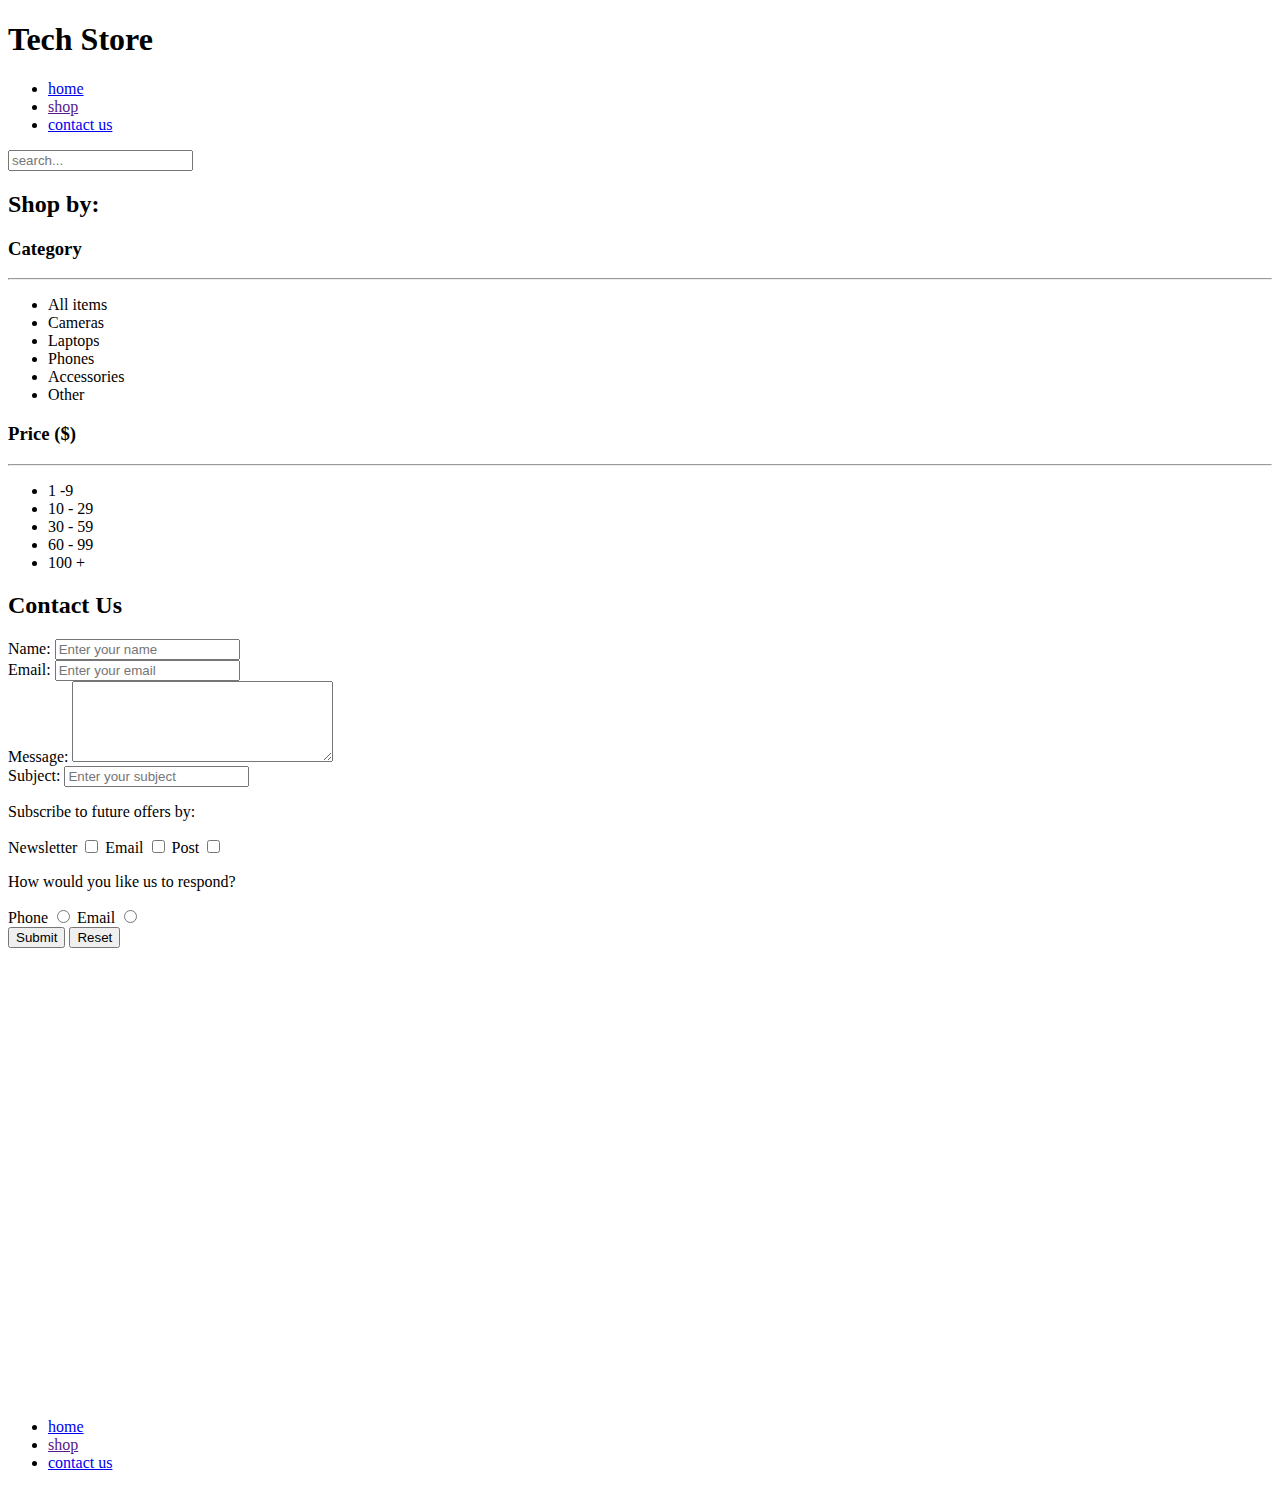
==== contact.html @ 78a3a3fe "add HTML structure" ====
<!DOCTYPE html>
<html lang="en">
<head>
    <meta charset="UTF-8">
    <title>Tech Store</title>
</head>
<body>

    <!--
        TODO:
        1/ Create shop.html page
        2/ Add CSS styling

    -->
    <header>
        <h1>Tech Store</h1>
        <nav>
            <ul>
                <li><a href="index.html">home</a></li>
                <li><a href="">shop</a></li>
                <li><a href="contact.html">contact us</a></li>
            </ul>
        </nav>
        <input type="search" placeholder="search...">
    </header>

    <aside>
        <h2>Shop by:</h2>
        <section>
            <h3>Category</h3>
            <hr>
            <ul>
                <li>All items</li>
                <li>Cameras</li>
                <li>Laptops</li>
                <li>Phones</li>
                <li>Accessories</li>
                <li>Other</li>
            </ul>
        </section>

        <section>
            <h3>Price <span>($)</span></h3>
            <hr>
            <ul>
                <li>1 -9</li>
                <li>10 - 29</li>
                <li>30 - 59</li>
                <li>60 - 99</li>
                <li>100 +</li>
            </ul>
        </section>
    </aside>

    <!-- Main section to display products: -->
    <main>
        <h2>Contact Us </h2>

        <form>
            <div>
                <label for="name">Name: </label><input type="text" placeholder="Enter your name" id="name" name="name">
            </div>

            <div>
                <label for="email">Email: </label><input type="email" placeholder="Enter your email" id="email" name="email">
            </div>

            <div>
                <label for="message">Message: <textarea cols="30" rows="5" id="message" name="message"></textarea>
            </div>


            <!--<div>
                <label for="subject">Subject:</label>
                <select id="subject">
                    <optgroup label="Product issues">
                        <option value="returns">Returns</option>
                        <option value="faulty_item">Faulty item</option>
                    </optgroup>
                    <optgroup label="Delivery">
                        <option value="delivery">Delivery info</option>
                        <option value="order_tracking">Track my order</option>
                    </optgroup>
                    <optgroup label="Other">
                        <option value="advice">Advice</option>
                        <option value="other">Other</option>
                    </optgroup>
                </select>
            </div> -->

            <div>
                <label for="subject">Subject:</label>
                <input type="text" list="subjects" id="subject" placeholder="Enter your subject">
                <datalist id="subjects">
                    <option value="returns"></option>
                    <option value="faulty item"></option>
                    <option value="delivery"></option>
                    <option value="order tracking"></option>
                    <option value="advice"></option>
                    <option value="other"></option>
                </datalist>
            </div>

            <div>
                <p>Subscribe to future offers by:</p>
                <label for="newsletter">Newsletter</label>
                <input type="checkbox" id="newsletter" name="subscribe" value="newsletter">
                <label for="email">Email</label>
                <input type="checkbox" id="email" name="subscribe" value="email">
                <label for="post">Post</label>
                <input type="checkbox" id="post" name="subscribe" value="post">
            </div>

            <div>
                <p>How would you like us to respond?</p>
                <label for="phoneResponse">Phone</label>
                <input type="radio" id="phoneResponse" name="response" value="phone">
                <label for="emailResponse">Email</label>
                <input type="radio" id="emailResponse" name="response" value="email">
            </div>

            <div>
                <input type="submit">
                <input type="reset">
                <!-- <button type="submit">Submit</button>-->
            </div>
        </form>

        <iframe width="600" height="450" frameborder="0" style="border:0" src="https://www.google.com/maps/embed/v1/place?q=place_id:ChIJP3Sa8ziYEmsRUKgyFmh9AQM&key=AIzaSyC2f4XspzklNa32vknS-vrYa1go4ZGzFkg" allowfullscreen></iframe>

    <footer>
        <nav>
            <ul>
                <li><a href="index.html">home</a></li>
                <li><a href="">shop</a></li>
                <li><a href="contact.html">contact us</a></li>
            </ul>
        </nav>
    </footer>

</body>
</html>
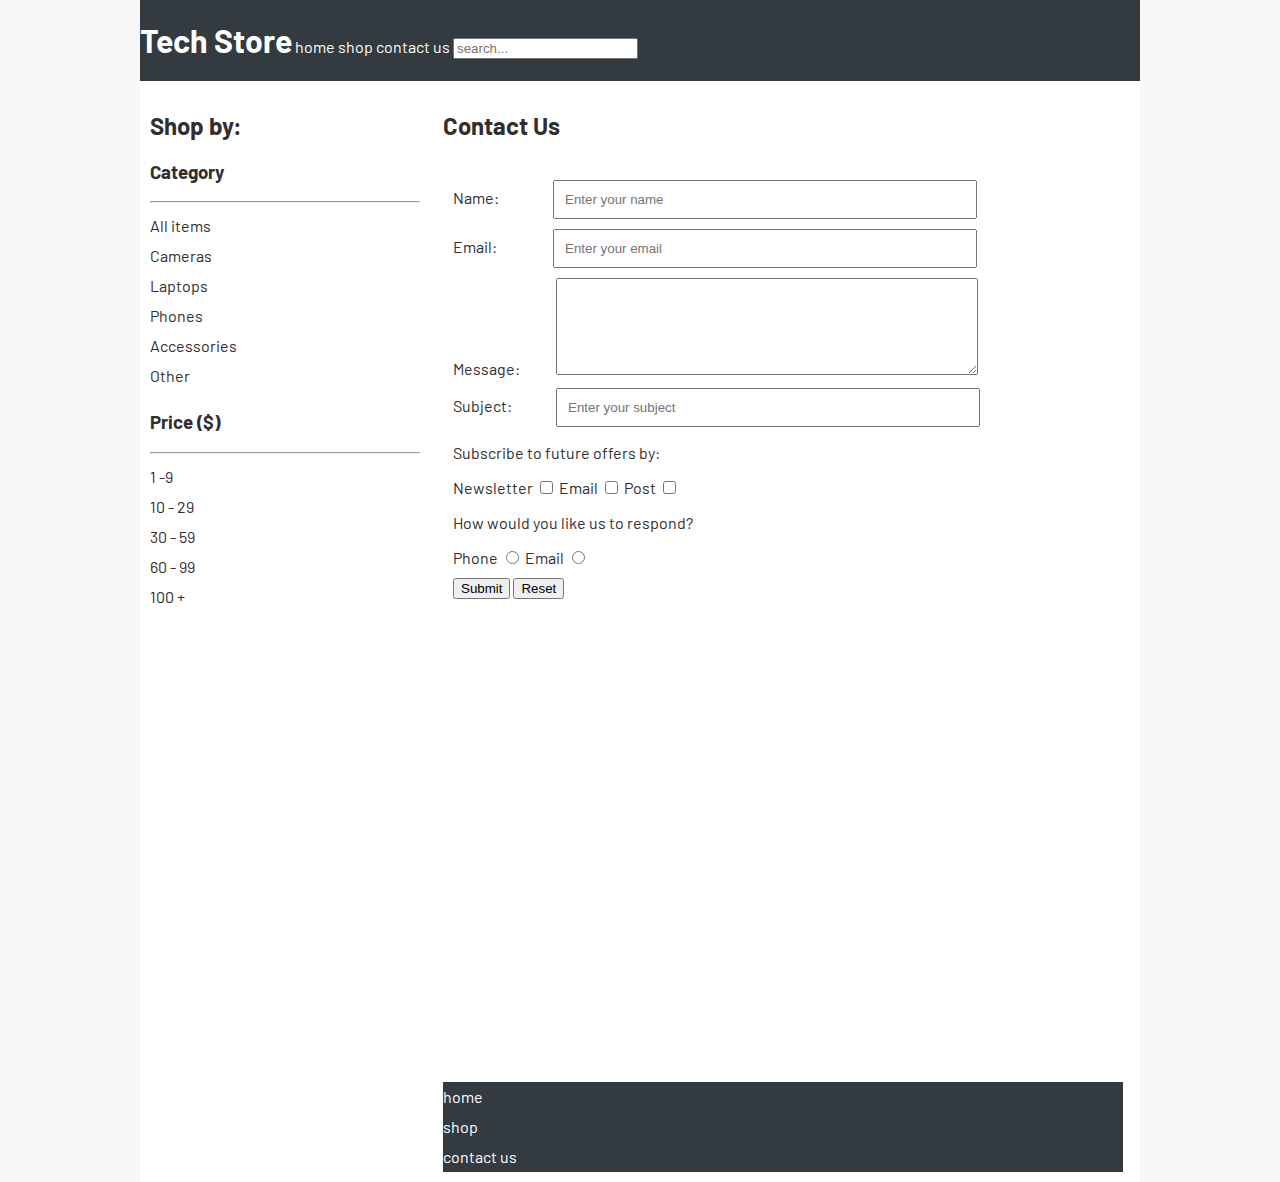
==== commit 78fe9205: "CSS project styling" ====
--- a/contact.html
+++ b/contact.html
@@ -3,6 +3,9 @@
 <head>
     <meta charset="UTF-8">
     <title>Tech Store</title>
+    <link href="https://fonts.googleapis.com/css2?family=Barlow" rel="stylesheet">
+    <link rel="stylesheet" href="style.css">
+
 </head>
 <body>
 
@@ -57,16 +60,17 @@
         <h2>Contact Us </h2>
 
         <form>
-            <div>
+            <div class="inline">
                 <label for="name">Name: </label><input type="text" placeholder="Enter your name" id="name" name="name">
             </div>
 
-            <div>
-                <label for="email">Email: </label><input type="email" placeholder="Enter your email" id="email" name="email">
+            <div class="inline">
+            <label for="email">Email: </label><input type="email" placeholder="Enter your email" id="email" name="email">
             </div>
 
-            <div>
-                <label for="message">Message: <textarea cols="30" rows="5" id="message" name="message"></textarea>
+            <div class="inline">
+                <label for="message">Message:</label>
+                <textarea cols="30" rows="5" id="message" name="message"></textarea>
             </div>
 
 
@@ -88,8 +92,8 @@
                 </select>
             </div> -->
 
-            <div>
-                <label for="subject">Subject:</label>
+            <div class="inline">
+            <label for="subject">Subject:</label>
                 <input type="text" list="subjects" id="subject" placeholder="Enter your subject">
                 <datalist id="subjects">
                     <option value="returns"></option>
--- a/style.css
+++ b/style.css
@@ -0,0 +1,112 @@
+html {
+    background: #f7f7f7;
+}
+
+body {
+    font-family: 'Barlow', sans-serif;
+    background: white;
+    max-width: 1000px;
+    margin: 0 auto;
+    color: rgb(49, 46, 46);
+}
+
+header, footer {
+    background: #333a40;
+    color: white;
+}
+
+ul {
+    margin: 0;
+    padding: 0;
+}
+
+li {
+    list-style: none;
+    line-height: 30px;
+}
+
+a {
+    text-decoration: none;
+    color: inherit;
+}
+a:hover {
+    color: #0e69e9;
+}
+
+header li {
+    display: inline;
+}
+
+header h1, nav {
+    display: inline-block;
+}
+
+main {
+    width: 680px;
+    display: inline-block;
+    padding: 10px;
+}
+
+aside {
+    width: 270px;
+    display: inline-block;
+    vertical-align: top;
+    padding: 10px;
+}
+
+.product {
+    box-sizing: border-box;
+    border: 1px solid grey;
+    width: 210px;
+    overflow: hidden;
+    margin: 5px;
+    padding: 5px;
+    display: inline-block;
+}
+
+img {
+    max-width: 100%;
+}
+
+.button {
+    padding: 10px;
+    display: inline-block;
+}
+
+.button:last-of-type {
+    background: #0e69e9;
+    color: white;
+}
+
+/* Product detail page */
+
+.product-detail {
+    width: 660px;
+}
+
+.product-detail img {
+    max-width: 50%;
+    float: left;
+}
+
+/* Contact us */
+
+form {
+    padding: 10px;
+    margin: 10px 0;
+    width: 600px;
+}
+
+form > div {
+    margin: 10px 0;
+}
+
+.inline label {
+    display: inline-block;
+    width: 100px;
+}
+
+input[type="text"], input[type="email"], textarea {
+    padding: 10px;
+    width: 400px;
+}